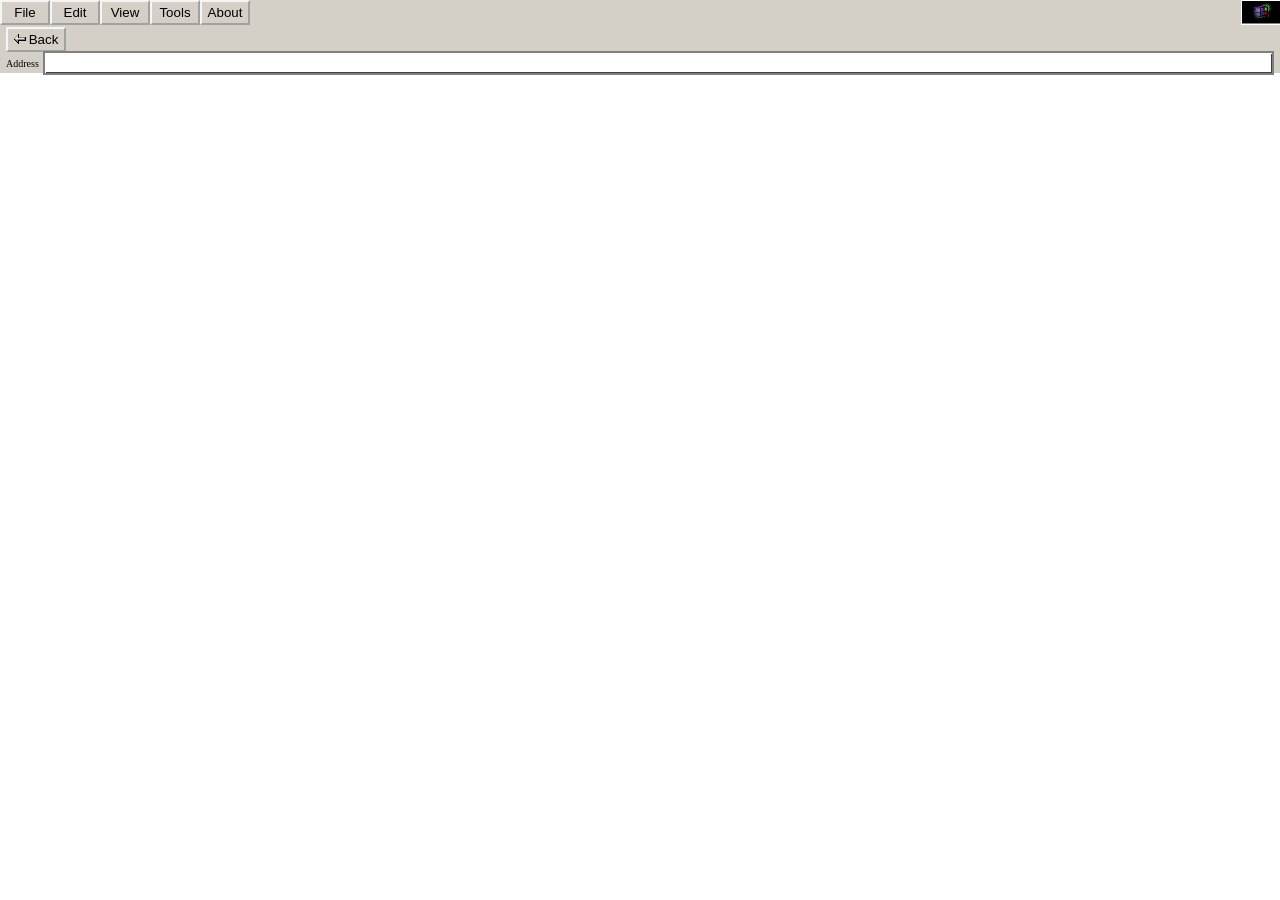
==== sys/apps/Explorer/index.html @ 9c57593c "Creating Explorer" ====
<!DOCTYPE html>
<html lang="en">
<head>
    <meta charset="UTF-8">
    <meta name="viewport" content="width=device-width, initial-scale=1.0">
    <link href="../if/if.css" rel="stylesheet" type="text/css" />
    <link href="index.css" rel="stylesheet" type="text/css" />
</head>
<body>
<div class="toolbars">
    <div class="toolbar1">
      <button style="width: 50px;">File</button>
      <button style="width: 50px;">Edit</button>
      <button style="width: 50px;">View</button>
      <button style="width: 50px;">Tools</button>
      <button style="width: 50px;">About</button>
      <img style="float:right;" src="..//if/logo.gif">
    </div>
    <div class="toolbar2">
        <button style="width: 60px;" id="backBtn"><img src="../../images/icons/if/back.png">Back</button>
    </div>
    <div class="toolbar3">
      <p>Address</p>
      <input id="addressBar" type="text" name="address" size="55">
    </div>
</div>

</body>
</html>
---- sys/apps/if/if.css ----
html, body {
  height: 100%;
  margin: 0;
  padding: 0;
  image-rendering: pixelated;
  cursor: url("../../cursors/default.png"), pointer;
}
body {
  display: flex;
  flex-direction: column;
  height: 100vh;
}
button {
  border-color: whitesmoke;
  border-width: 2px;
  background-color: #d4d0c8;
  color: black;
  image-rendering: pixelated;
  display: flex;
  align-items: center;
  justify-content: center;
  width: 25px;
  height: 25px;
  padding: 0;
}
input {
  border: 2px solid #808080;
  box-shadow: inset 1px 1px 0 #ffffff, inset -1px -1px 0 #404040;
  background-color: #ffffff;
  color: black;
  font-size: 12px;
  height: 18px;
  padding: 1px 6px;
  image-rendering: pixelated;
  outline: none;
  flex: 1;
}
iframe#contentFrame { 
  background-color: white;
  flex: 1 1 auto;
  width: 100%;
  height: auto;
  border: 0;
  display: block;
  min-height: 0;
}

/* toolbars */
.toolbars {
  flex: 0 0 auto;
}
.toolbar1 .toolbar2, .toolbar3 {
  margin: 0;
}
.toolbar1 {
  image-rendering: pixelated;
  background-color: #d4d0c8;
  display: flex;
  flex-direction: row;
  align-items: center;
  gap: 0px;
  align-items: center;
}
.toolbar1 img {
  margin-left: auto;
}
.toolbar2 {
  background-color: #d4d0c8;
  margin: 0;
  padding: 2px 6px;
  image-rendering: pixelated;
  display: flex;
  flex-direction: row;
  align-items: center;
  gap: 0px;
  height: 28px;
  box-sizing: border-box;
}
.toolbar2 button:hover, .toolbar1 button:hover {
  background-color: #e0ded9;
}

.toolbar2 p { margin: 0; padding: 0 6px 0 4px; font-size: 10px; }
.toolbar2 input { height: 16px; }

.toolbar3 {
  background-color: #d4d0c8;
  font-size: 10px;
  margin: 0;
  padding: 2px 6px;
  image-rendering: pixelated;
  display: flex;
  flex-direction: row;
  align-items: center;
  gap: 4px;
  height: 20px;
  box-sizing: border-box;
}

/* toolbar2 button's hover images */
#backBtn :hover {
  content: url("../../images/icons/if/selected/back.png");
}
#refreshBtn :hover {
  content: url("../../images/icons/if/selected/refresh.png");
}
#homeBtn :hover {
  content: url("../../images/icons/if/selected/home.png");
}
#fakeredir :hover {
  content: url("../../images/icons/if/selected/fake.png");
}
#ms :hover {
  content: url("../../images/icons/if/selected/ms.png");
}

/* toolbars end*/

/* (disabled)
body.loading {
  cursor: wait !important;
}

body.loading #contentFrame {
  pointer-events: none;
}

#contentFrame {
  cursor: auto;
}
*/
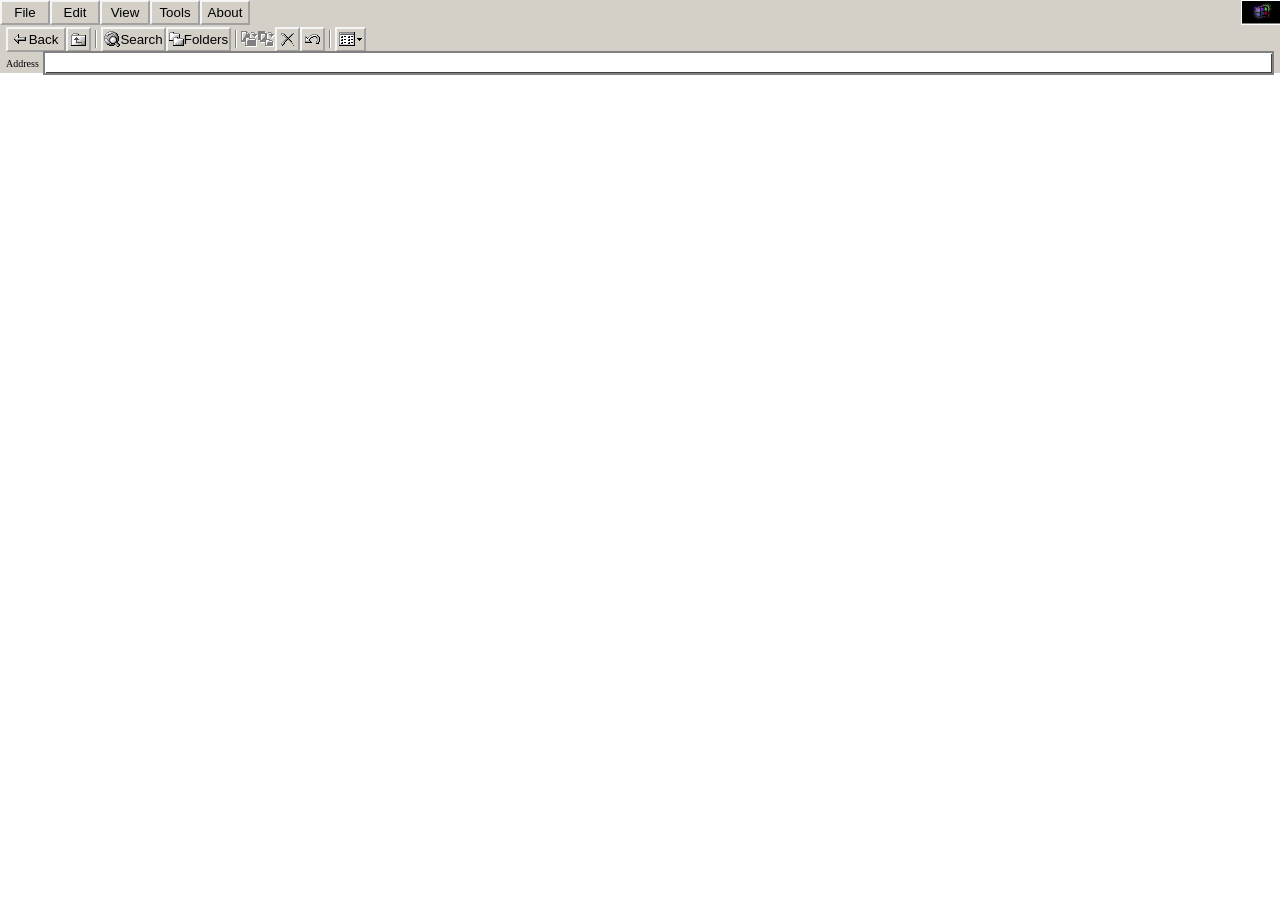
==== commit 7310fcbf: "finished toolbars" ====
--- a/sys/apps/Explorer/index.html
+++ b/sys/apps/Explorer/index.html
@@ -3,7 +3,7 @@
 <head>
     <meta charset="UTF-8">
     <meta name="viewport" content="width=device-width, initial-scale=1.0">
-    <link href="../if/if.css" rel="stylesheet" type="text/css" />
+    <link href="../if/if.css" rel="stylesheet" type="text/css" /> <!-- windows 2000 just uses ies toolbars. so why not do the same -->
     <link href="index.css" rel="stylesheet" type="text/css" />
 </head>
 <body>
@@ -18,6 +18,17 @@
     </div>
     <div class="toolbar2">
         <button style="width: 60px;" id="backBtn"><img src="../../images/icons/if/back.png">Back</button>
+        <button title="Up" id="upBtn"><img src="../../images/icons/explorer/up.png"></button>
+        <img src="../../sep.png">
+        <button style="width: 65px;" id="searchBtn"><img  src="../../images/icons/explorer/search.png">Search</button>
+        <button style="width: 65px;" id="foldBtn"><img src="../../images/icons/explorer/folders.png">Folders</button>
+        <img src="../../sep.png">
+        <img src="../../images/icons/explorer/move to.png">
+        <img src="../../images/icons/explorer/copy to.png">
+        <button id="delBtn"><img src="../../images/icons/explorer/delete.png"></button>
+        <button id="undoBtn"><img src="../../images/icons/explorer/undo.png"></button>
+        <img src="../../sep.png">
+        <button style="width: 31px;" id="viewBtn"><img src="../../images/icons/explorer/view.png"></button>
     </div>
     <div class="toolbar3">
       <p>Address</p>
--- a/sys/apps/Explorer/index.css
+++ b/sys/apps/Explorer/index.css
@@ -0,0 +1,18 @@
+#upBtn :hover {
+  content: url("../../images/icons/explorer/selected/up.png");
+}
+#searchBtn :hover {
+  content: url("../../images/icons/explorer/selected/search.png");
+}
+#foldBtn :hover {
+  content: url("../../images/icons/explorer/selected/folders.png");
+}
+#delBtn :hover {
+  content: url("../../images/icons/explorer/selected/delete.png");
+}
+#undoBtn :hover {
+  content: url("../../images/icons/explorer/selected/undo.png");
+}
+#viewBtn :hover {
+  content: url("../../images/icons/explorer/selected/view.png");
+}
